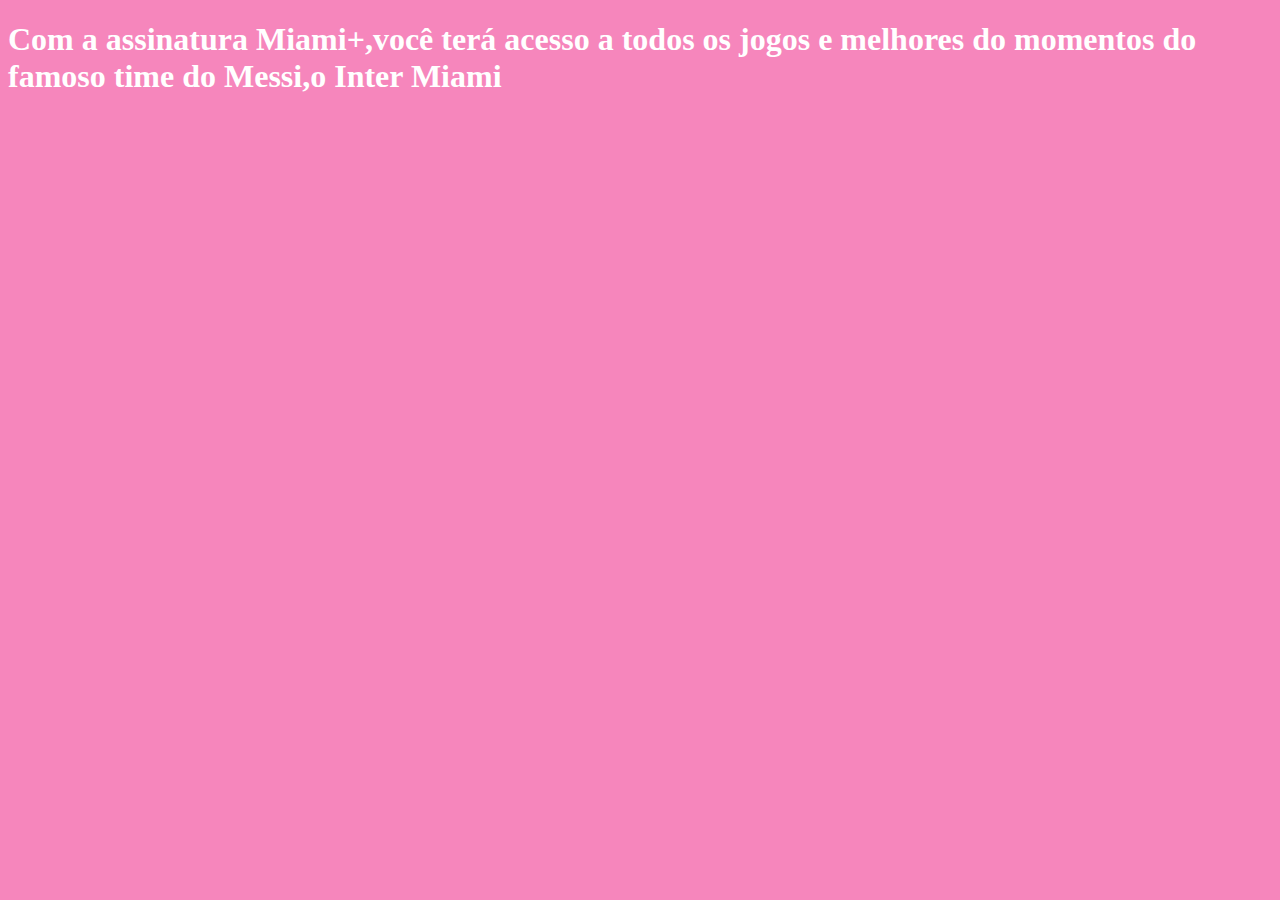
==== Messi lindo/index.html @ 83646d2a "Add files via upload" ====
<!DOCTYPE html>
<html lang="pt-br">
<head>
    <meta charset="UTF-8">
    <meta http-equiv="X-UA-Compatible" content="IE=edge">
    <meta name="viewport" content="width=device-width, initial-scale=1.0">
    <title>Miami +</title>
    <link rel="stylesheet" href="style.css">
</head>
<body>
    <h1>Com a assinatura Miami+,você terá acesso a todos os jogos e melhores do momentos do famoso time do Messi,o Inter Miami</h1>
</body>
</html>
---- Messi lindo/style.css ----
body{
    background-color:#F686BC;
    color:white;
}
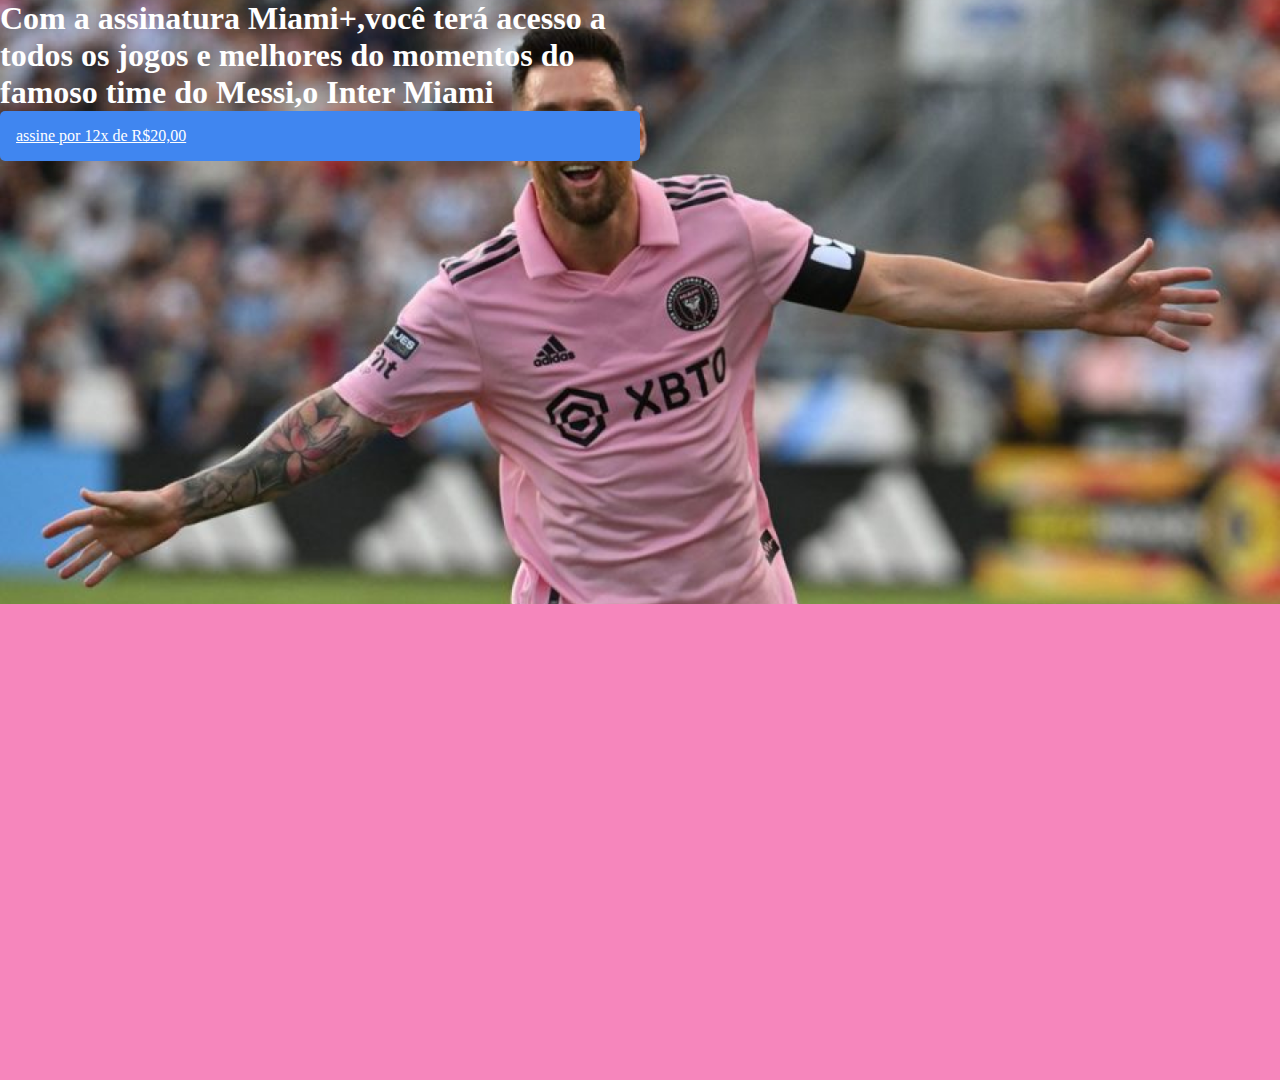
==== commit e654e13c: "Add files via upload" ====
--- a/Messi lindo/index.html
+++ b/Messi lindo/index.html
@@ -8,6 +8,12 @@
     <link rel="stylesheet" href="style.css">
 </head>
 <body>
-    <h1>Com a assinatura Miami+,você terá acesso a todos os jogos e melhores do momentos do famoso time do Messi,o Inter Miami</h1>
+    
+    <section class="principal container">
+        <div>
+            <h1>Com a assinatura Miami+,você terá acesso a todos os jogos e melhores do momentos do famoso time do Messi,o Inter Miami</h1>
+            <a href="" class="container_botao">assine por 12x de R$20,00</a>    
+        </div>
+</section>
 </body>
 </html>--- a/Messi lindo/style.css
+++ b/Messi lindo/style.css
@@ -1,4 +1,27 @@
+*{
+    margin: 0;
+    padding: 0;
+}
+
 body{
     background-color:#F686BC;
     color:white;
+}
+
+.principal{
+    background-image: url(img/Background.png);
+    background-repeat: no-repeat;
+    background-size: contain;
+}
+.container{ 
+    height: 120vh;
+    display:grid;
+    grid-template-columns: 50% 30%;
+}
+.container_botao{
+    background-color: #4086f0;
+    border-radius:5px;
+    padding: 1em;
+    color:#fff;
+    display: block;
 }